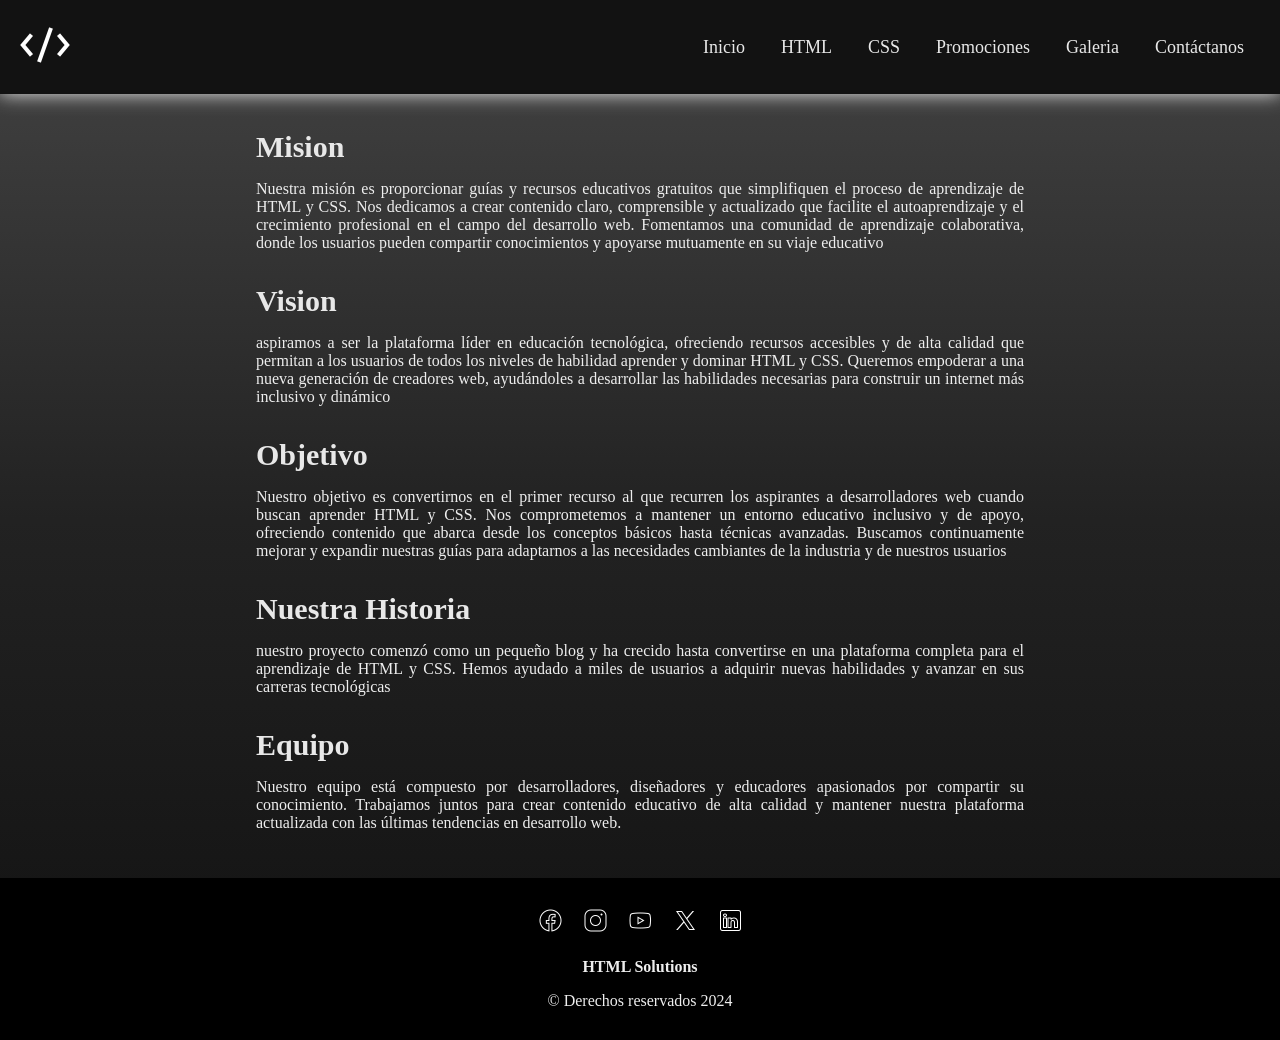
==== acerca_d/conocenos.html @ 12492b95 "primer commit" ====
<!DOCTYPE html>
<html lang="es">
<head>
    <meta charset="UTF-8">
    <meta name="viewport" content="width=device-width, initial-scale=1.0">
    <title>Conocenos</title>
    <link rel="stylesheet" href="../css/conocenos.css">
    <link rel="shortcut icon" href="../images/index--favicon.png" type="image/x-icon">
</head>
<body>
    <header> 
        <div class="divhead">
            <img src="../images/icons8-código-fuente-100.png" alt="icons">
        </div>
        <nav>
            <a href="../main.html">Inicio</a>
            <a href="../parte_html/html_index.html">HTML</a>
            <a href="../parte_css/css_index.html">CSS</a>
            <a href="../acerca_d/promociones.html">Promociones</a>
            <a href="../acerca_d/galeria_img.html">Galeria</a>
            <a href="../acerca_d/contactanos.html">Contáctanos</a>
        </nav>
    </header>
    <section>
        <div class="content">
            <h4>
                Mision
            </h4>
            <p>
                Nuestra misión es proporcionar guías y recursos educativos gratuitos que simplifiquen el proceso de aprendizaje de HTML y CSS.
                Nos dedicamos a crear contenido claro, comprensible y actualizado que facilite el autoaprendizaje y el crecimiento profesional 
                en el campo del desarrollo web. Fomentamos una comunidad de aprendizaje colaborativa, donde los usuarios pueden compartir 
                conocimientos y apoyarse mutuamente en su viaje educativo
            </p>
            <h4>
                Vision
            </h4>
            <p>
                aspiramos a ser la plataforma líder en educación tecnológica, ofreciendo recursos accesibles y de alta calidad que permitan 
                a los usuarios de todos los niveles de habilidad aprender y dominar HTML y CSS. Queremos empoderar a una nueva generación de 
                creadores web, ayudándoles a desarrollar las habilidades necesarias para construir un internet más inclusivo y dinámico
            </p>
            <h4>
                Objetivo
            </h4>
            <p>
                Nuestro objetivo es convertirnos en el primer recurso al que recurren los aspirantes a desarrolladores web cuando 
                buscan aprender HTML y CSS. Nos comprometemos a mantener un entorno educativo inclusivo y de apoyo, ofreciendo contenido 
                que abarca desde los conceptos básicos hasta técnicas avanzadas. Buscamos continuamente mejorar y expandir nuestras guías 
                para adaptarnos a las necesidades cambiantes de la industria y de nuestros usuarios
            </p>
            <h4>
                Nuestra Historia
            </h4>
            <p>
                nuestro proyecto comenzó como un pequeño blog y ha crecido hasta convertirse en una plataforma completa para el aprendizaje 
                de HTML y CSS. Hemos ayudado a miles de usuarios a adquirir nuevas habilidades y avanzar en sus carreras tecnológicas
            </p>
            <h4>
                Equipo
            </h4>
            <p>
                Nuestro equipo está compuesto por desarrolladores, diseñadores y educadores apasionados por compartir su conocimiento. 
                Trabajamos juntos para crear contenido educativo de alta calidad y mantener nuestra plataforma actualizada con las últimas 
                tendencias en desarrollo web.
            </p>
        </div>
    </section>
            <footer>
                <nav class="footer">
                    <a href="https://www.facebook.com/?locale=es_LA"><img src="../images/icons8-facebook-nuevo-50.png" alt=""></a>
                    <a href="https://www.instagram.com/?hl=es"><img src="../images/icons8-instagram-50.png" alt=""></a>
                    <a href="https://www.youtube.com/"><img src="../images/icons8-youtube-50.png" alt=""></a>
                    <a href="https://x.com/?lang=es"><img src="../images/icons8-twitterx-50.png" alt=""></a>
                    <a href="https://sv.linkedin.com/"><img src="../images/icons8-linkedin-50.png" alt=""></a>
                </nav>
                <h4>HTML Solutions</h4>
                <p>© Derechos reservados 2024</p>
            </footer>
    </footer>
</body>
</html>
---- css/conocenos.css ----
@font-face {
    font-family: Poppins;
    src: url(../Poppins/Poppins-Regular.ttf);
}
@font-face {
    font-family: Montserrat;
    src: url(../static/Montserrat-Regular.ttf);
}
@font-face {
    font-family: Poppins-bold;
    src: url(../Poppins/Poppins-Bold.ttf);
}
@font-face {
    font-family: Montserrat-bold;
    src: url(../static/Montserrat-Bold.ttf);
}
body{
    margin: 0px;
    background: linear-gradient(#444, #222,#111);
}

header{
    display: flex;
    flex-direction: row;
    align-items: center;
    justify-content: space-between;
    padding: 20px;
    background-color: #121212;
    flex-wrap: wrap;
    position: sticky;
    top: 0;
    box-shadow: 0 0 18px #e8e8e8;
}
header img{
    width: 50px;
    filter: invert();
    filter: saturate(0) brightness(100);
}
nav a:hover{
    text-decoration: underline;
}
header a{
    text-decoration: none;
    color: #e8e8e8;
    font-family: Montserrat;
    margin: 0 16px;
    font-size: 18px;
    flex-basis: 0;
    flex-shrink: 1;
}
.content{
    display: flex;
    flex-direction: column;
    margin: auto;
    text-align: justify;
    max-width: 800px;
    color: #e8e8e8;
    font-family: Montserrat;
}
.content h3{
    margin: 0;
    padding: 0;
    margin-top: 20px;
    font-size: 36px;
    margin-left: 16px;
    margin-right: 16px;
}
.content h3:first-child{
    margin-top: 36px;
}
.content--1st--img img{
    height: 160px;
    margin: auto;
}
.content--1st--img{
    display: flex;
    justify-content: center;
}
.content h4{
    margin: 0;
    padding: 0;
    font-size: 30px;
    margin-top: 16px;
    margin-left: 16px;
    margin-right: 16px;
}
.content h4:first-child{
    margin-top: 36px;
}
.content p{
    margin: 16px;
    text-align: justify;
}

.scroll_bar {
    display: flex;
    margin: auto;
    max-width: 780px;
}
@media screen and (max-width:500px) {
    .scroll_bar{
        max-width: 420px;
    }
    header{
        display: flex;
        flex-direction: row;
        align-items: center;
        justify-content: center;
        text-align: center;
    }
    header img{
        width: 40px;
        margin-bottom: 10px;
    }
    
    .sub-title{
        text-align: center;
        font-size: 18px;
    }
    .text{
        font-size: 14px;
        text-align: right;
    }
    .imagen{
        height: 20px;
        width: 120px;
    }
}
.contBox {
    padding: 20px;
    display: flex;
    max-width: 780px;
    align-items: center;
    overflow-x: auto;
    scroll-behavior: smooth;
    gap: 14px;
}
.contBox::-webkit-scrollbar {
    width: 0;
    display: none;
}
.box {
    display: flex;
    justify-content: center;
    align-items: center;
    background: rgb(80, 80, 80);
    background: radial-gradient(circle, rgb(80, 80, 80) 0%, rgb(107, 107, 107) 100%);
    padding: 20px;
    border-radius: 10px;
    height: 160px;
}

.box:hover {
    transition: transform 0.5s ease-in-out;
    transform: scale(1.04);
}

.text-box {
    width: 160px;
    padding: 0px 0px 0px 10px;
}
.sub-title{
    color: #e8e8e8;
    font-size: 22px;
    font-family: Montserrat;
    text-align: left;

}
.text{
    text-align: left;
    font-size: 16px;
    color: #ffffff;
    font-family: Montserrat;
    letter-spacing: 2px;
    font-family: Montserrat;
}
.imagen {
    border-radius: 10px;
    height: 75px;
    width: 145px;
}
.section {
    position: absolute;
    top: 70px;
    height: 393px;
    margin: 10px 25px;
    overflow-x: auto;
    scroll-behavior: smooth;
    scrollbar-width: none;
    -ms-overflow-style: none;
}
@keyframes show {
    from {
        opacity: 0;
        scale: 25%;
    }

    to {
        opacity: 1;
        scale: 100%;
    }
}
.nav-icons{
    display: flex;
    align-items: center;
    margin: 0 6px 0 0;
}
.nav-icons img{
    width: 20px;
    height: 20px;
    margin: 0 8px;
    filter: invert();
}
.box {
    view-timeline-name: --image;
    view-timeline-axis: inline;
    animation-timeline: --image;
    animation-name: show;

    animation-range: entry 25% cover 30%;
    animation-fill-mode: both;

    animation-direction: alternate;

    animation-timing-function: ease-in-out;
}
footer{
    display: flex;
    flex-direction: column;
    background-color: #000;
    color:#eee;
    padding: 30px;
    font-family: Montserrat;
    margin-top: 30px;
}
.footer{
    display: flex;
    flex-direction: row;
    margin: auto;
}
.footer img{
    filter: invert();
    width: 25px;
    margin: 0 10px;
}
footer h4, p{
    font-family: Montserrat;
    color: #eee;
    margin-bottom: 0px;
    text-align: center;
}
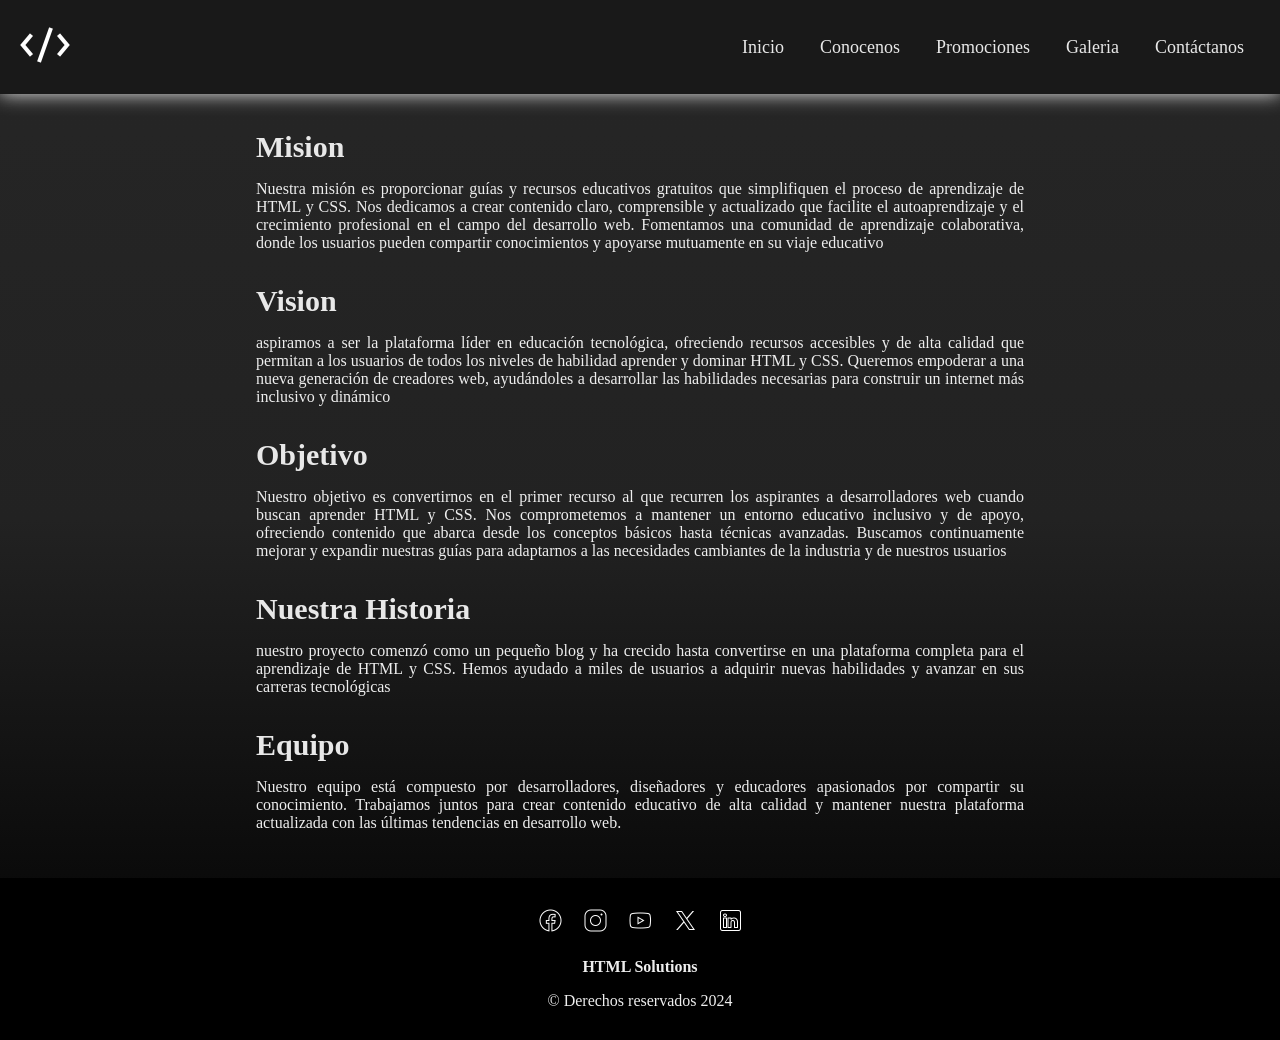
==== commit 52e95f65: "correccion de estilos a las paginas" ====
--- a/acerca_d/conocenos.html
+++ b/acerca_d/conocenos.html
@@ -14,8 +14,9 @@
         </div>
         <nav>
             <a href="../main.html">Inicio</a>
-            <a href="../parte_html/html_index.html">HTML</a>
-            <a href="../parte_css/css_index.html">CSS</a>
+            <!-- <a href="../parte_html/html_index.html">HTML</a>
+            <a href="../parte_css/css_index.html">CSS</a> -->
+            <a href="../acerca_d/conocenos.html">Conocenos</a>
             <a href="../acerca_d/promociones.html">Promociones</a>
             <a href="../acerca_d/galeria_img.html">Galeria</a>
             <a href="../acerca_d/contactanos.html">Contáctanos</a>
--- a/css/conocenos.css
+++ b/css/conocenos.css
@@ -16,7 +16,8 @@
 }
 body{
     margin: 0px;
-    background: linear-gradient(#444, #222,#111);
+    background: linear-gradient(#262626, #222,#000);
+
 }
 
 header{
@@ -25,7 +26,7 @@
     align-items: center;
     justify-content: space-between;
     padding: 20px;
-    background-color: #121212;
+    background: #191919;
     flex-wrap: wrap;
     position: sticky;
     top: 0;
